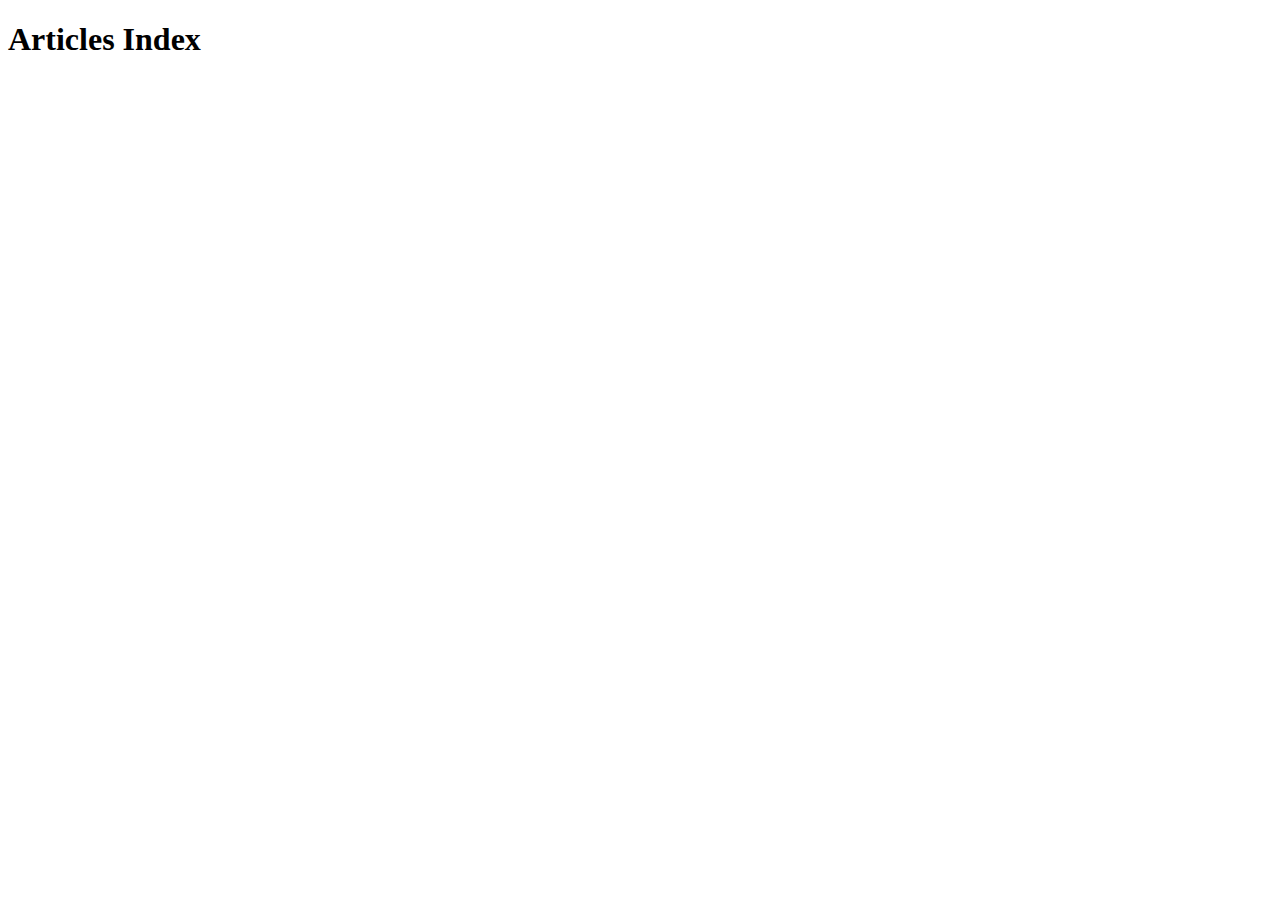
==== src/site/html/index.html @ 4b1d3ba6 "Basic Site Structure. Starting Undertow Server for preview." ====
<!DOCTYPE html>
<html lang="en">
	<head>
		<meta charset="utf-8">
		<meta content="width=device-width, initial-scale=1.0" name="viewport">
		<meta content="Willy du Preez" name="author">
		<meta content="" name="description">
		<title>Articles Index</title>
	</head>
	<body>
		<h1>Articles Index</h1>
	</body>
</html>
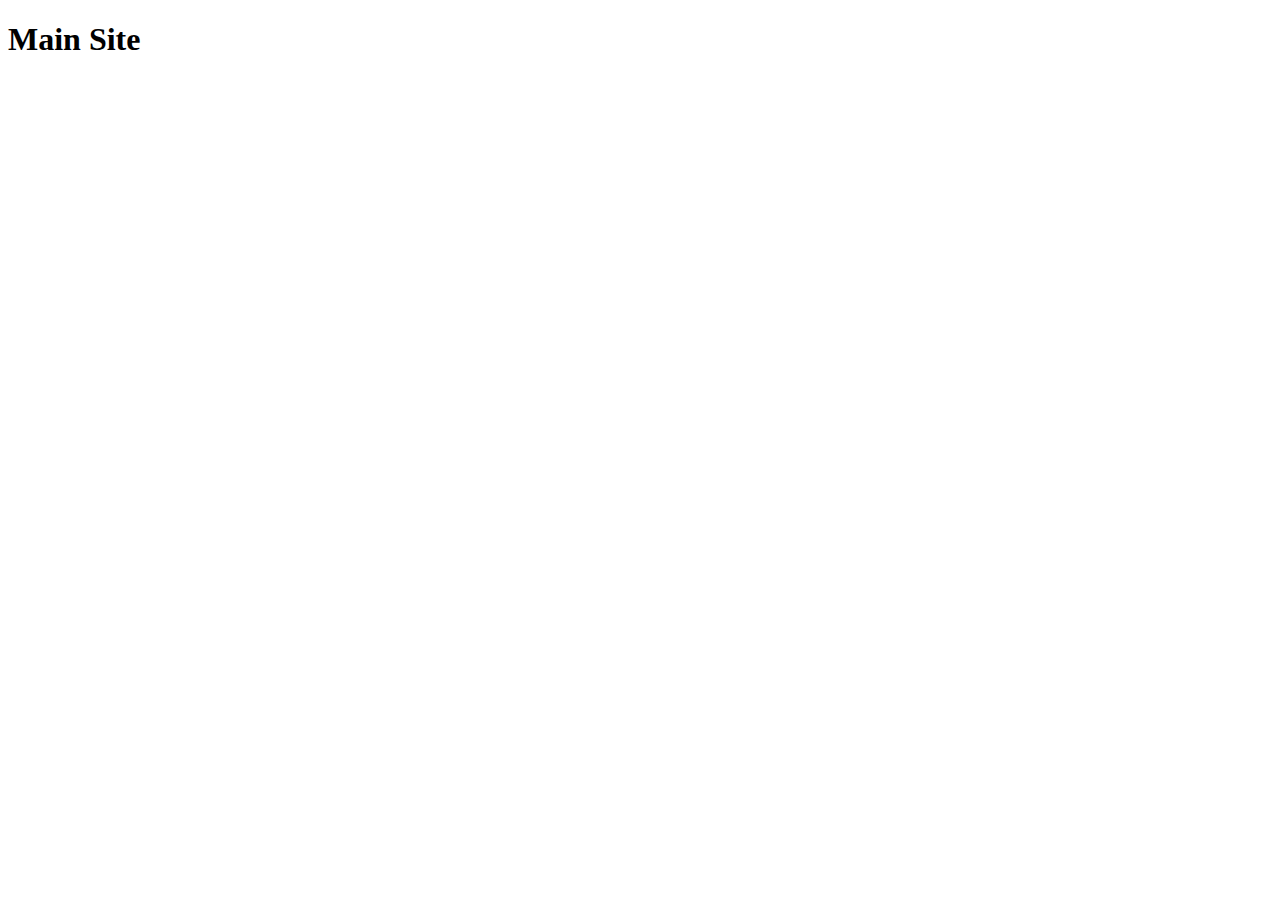
==== commit c6a3b95c: "Inital creation of base articles index page" ====
--- a/src/site/html/index.html
+++ b/src/site/html/index.html
@@ -1,13 +1,13 @@
-<!DOCTYPE html>
+<!doctype html>
 <html lang="en">
 	<head>
 		<meta charset="utf-8">
 		<meta content="width=device-width, initial-scale=1.0" name="viewport">
 		<meta content="Willy du Preez" name="author">
 		<meta content="" name="description">
-		<title>Articles Index</title>
+		<title>Main Site</title>
 	</head>
 	<body>
-		<h1>Articles Index</h1>
+		<h1>Main Site</h1>
 	</body>
 </html>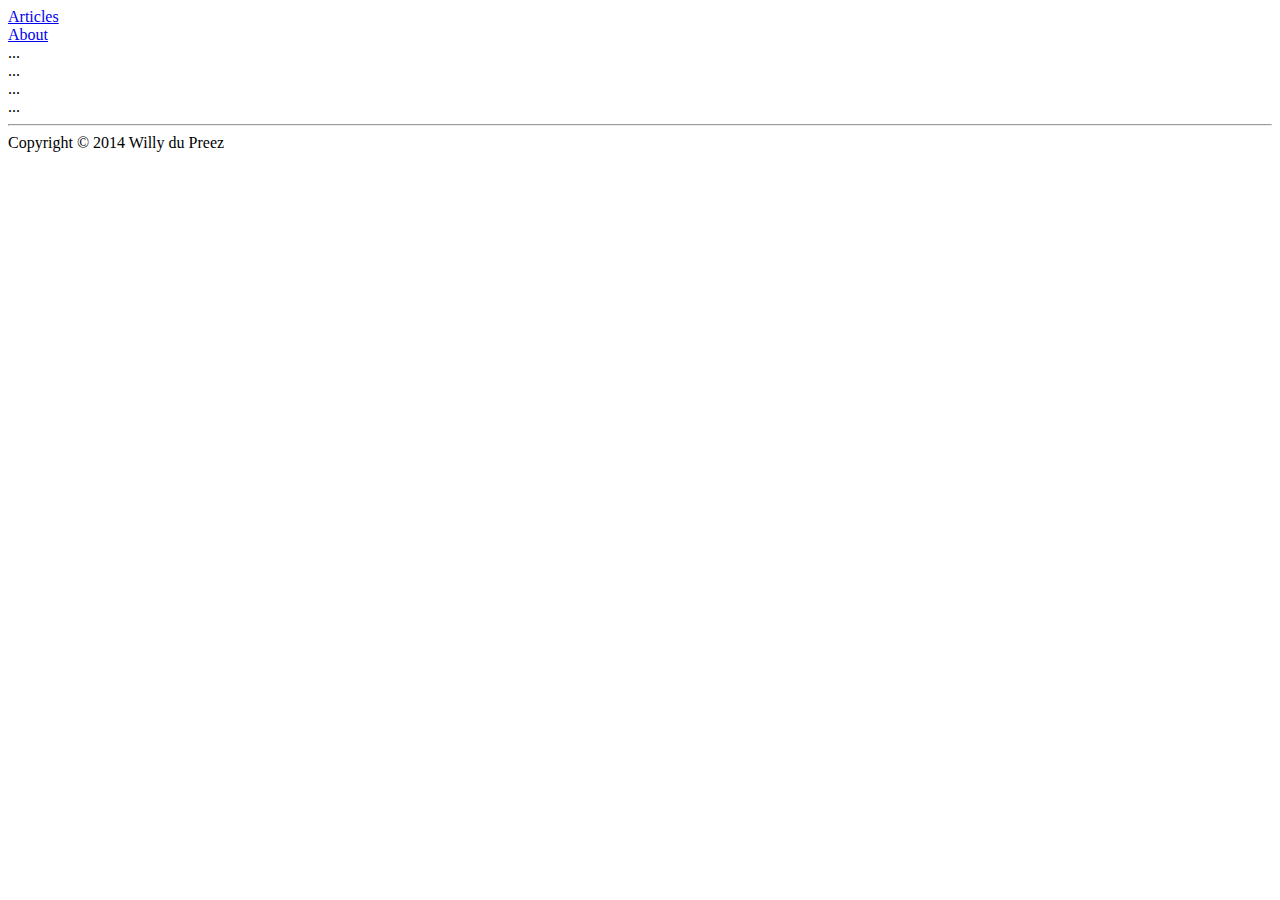
==== commit 3a946a23: "Added main page. Updated sidebar. Box links." ====
--- a/src/site/html/index.html
+++ b/src/site/html/index.html
@@ -5,9 +5,42 @@
 		<meta content="width=device-width, initial-scale=1.0" name="viewport">
 		<meta content="Willy du Preez" name="author">
 		<meta content="" name="description">
-		<title>Main Site</title>
+
+		<link href='http://fonts.googleapis.com/css?family=Source+Sans+Pro' rel='stylesheet' type='text/css'>
+		<link rel="stylesheet" type="text/css" href="/css/index.css">
+		<title>Articles</title>
 	</head>
 	<body>
-		<h1>Main Site</h1>
+
+		<div class="container">
+			<a href="articles">
+				<div class="box blue">
+					Articles
+				</div>
+			</a>
+			<a href="tutorials">
+				<div class="box green">
+					About
+				</div>
+			</a>
+			<div class="box purple">
+				...
+			</div>
+			<div class="box red">
+				...
+			</div>
+			<div class="box teal">
+				...
+			</div>
+			<div class="box yellow">
+				...
+			</div>
+		</div>
+
+		<footer class="page-footer">
+			<hr class="fade" />
+			<span>Copyright &copy; 2014 Willy du Preez</span>
+		</footer>
+
 	</body>
 </html>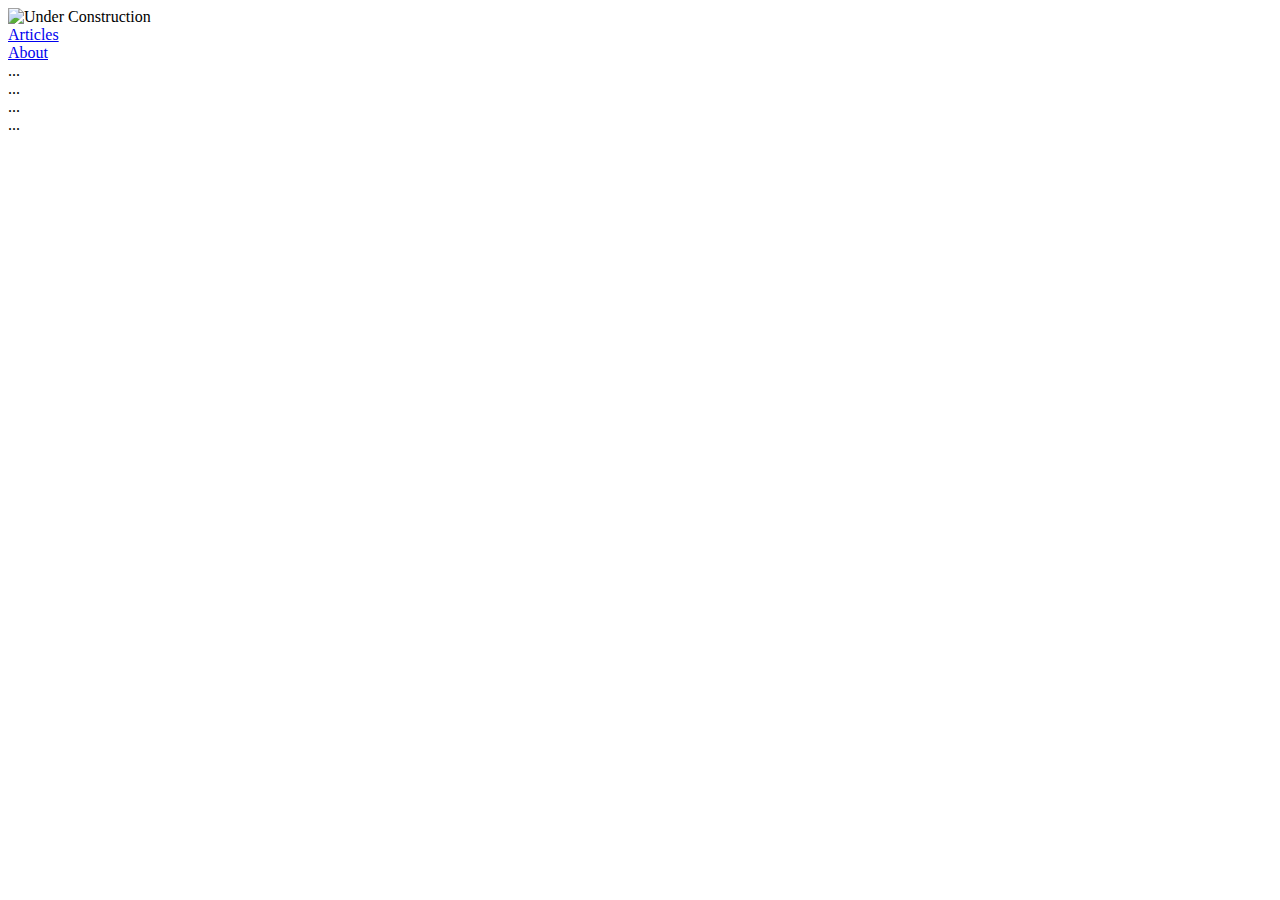
==== commit eb0535ee: "Added "Under Construction"" ====
--- a/src/site/html/index.html
+++ b/src/site/html/index.html
@@ -12,13 +12,17 @@
 	</head>
 	<body>
 
+		<div class="construction">
+			<img alt="Under Construction" src="/img/under-construction.png"></img>
+		</div>
+
 		<div class="container">
 			<a href="articles">
 				<div class="box blue">
 					Articles
 				</div>
 			</a>
-			<a href="tutorials">
+			<a href="about">
 				<div class="box green">
 					About
 				</div>
@@ -37,10 +41,10 @@
 			</div>
 		</div>
 
-		<footer class="page-footer">
-			<hr class="fade" />
-			<span>Copyright &copy; 2014 Willy du Preez</span>
-		</footer>
+<!-- 		<footer class="page-footer"> -->
+<!-- 			<hr class="fade" /> -->
+<!-- 			<span>Copyright &copy; 2014 Willy du Preez</span> -->
+<!-- 		</footer> -->
 
 	</body>
 </html>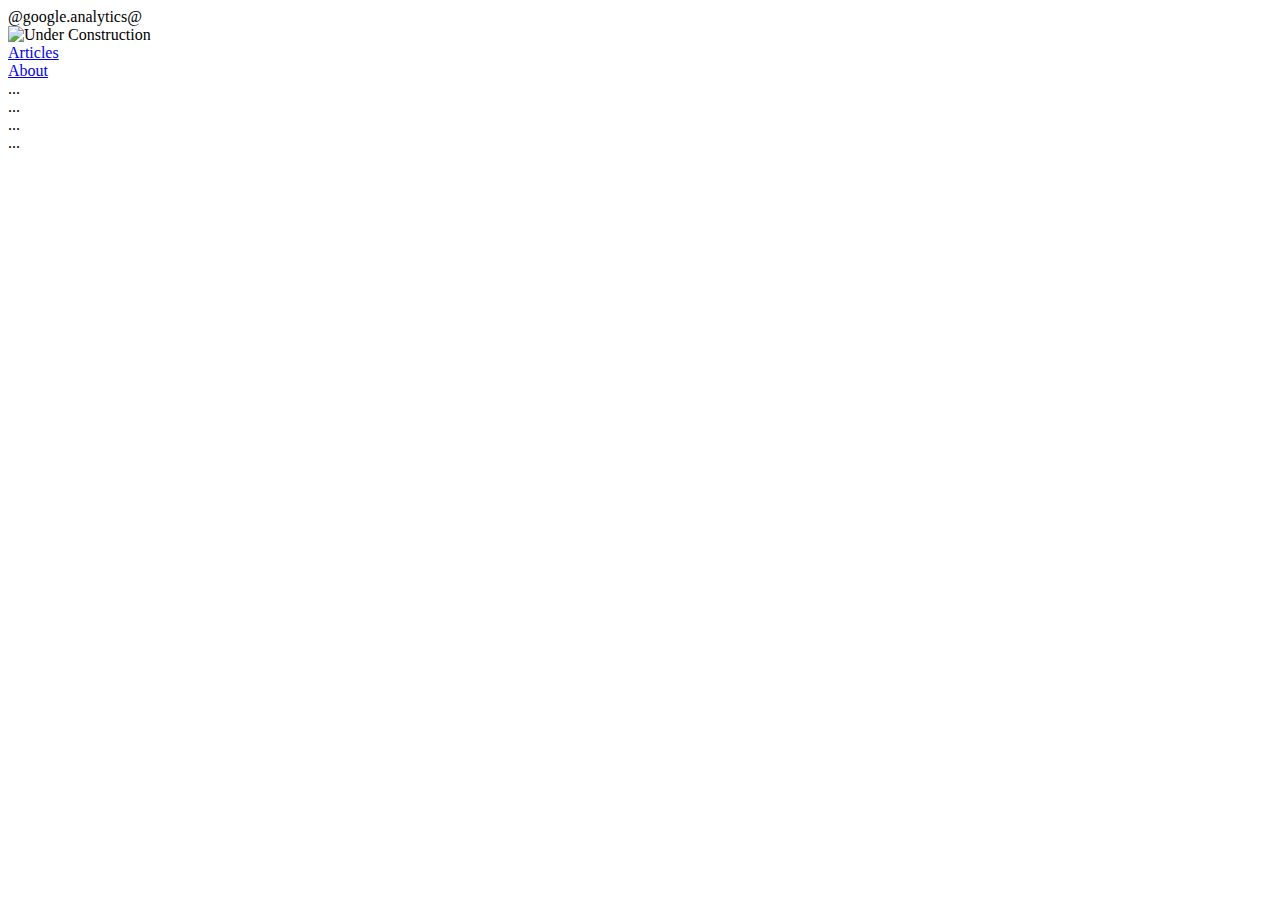
==== commit d694e661: "Google Analytics Tokenizing." ====
--- a/src/site/html/index.html
+++ b/src/site/html/index.html
@@ -8,7 +8,10 @@
 
 		<link href='http://fonts.googleapis.com/css?family=Source+Sans+Pro' rel='stylesheet' type='text/css'>
 		<link rel="stylesheet" type="text/css" href="/css/index.css">
-		<title>Articles</title>
+		<title>Home</title>
+
+		@google.analytics@
+
 	</head>
 	<body>
 
